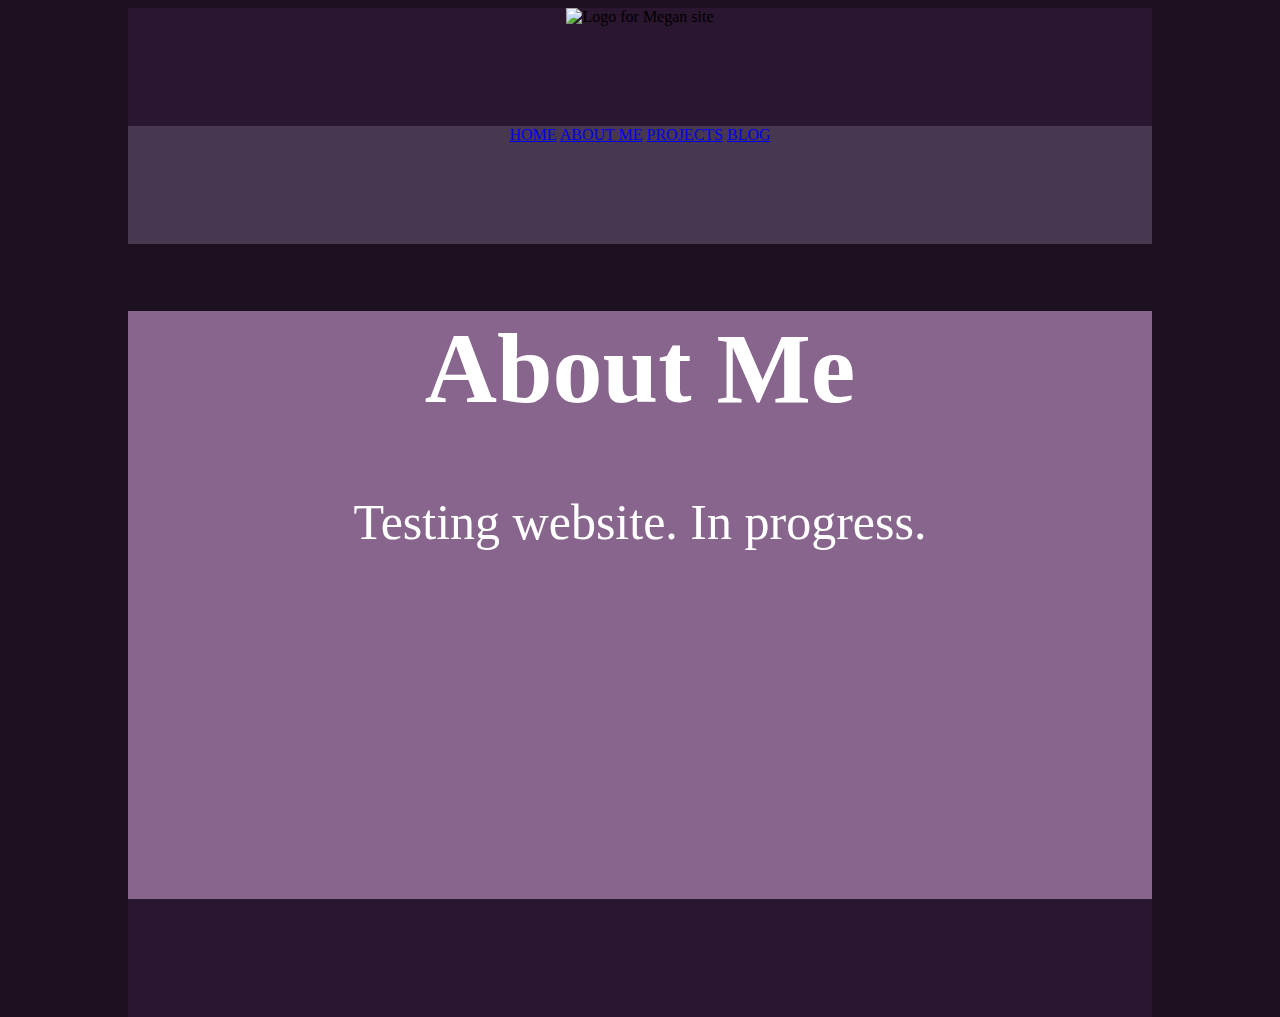
==== aboutME.html @ 0f5f6816 "Add files via upload" ====
<!DOCTYPE html>
<html lang="en">

<! Website code credit: https://www.youtube.com/watch?v=C5QFHp1oAws&t=7810s&ab_channel=BringYourOwnLaptop>
<! ---- head is for non-visible aspects of website ---->

<head>
    <meta charset="UTF-8"> 
    <meta name="viewport" content=""width=device-width, initial-scale="1.0">
    <meta http-equiv="X-UA-Compatable" content="ie=edge">
    <title>Megan Tran</title>
    <link rel="stylesheet" type="text/css" href = "style.css">
    <meta name="description" content="Insert text">


</head>

<!### ---- body is for visible aspects of website ---->

<body>

    <div class="container">

        <header>
            <img src="D:\Coding Python\Website\WebsiteLogo.png" width = 250 height = 120 alt = "Logo for Megan site">
        </header>
        <body></body>
        <nav>
            <a href="D:\Coding Python\Website\css\my_website.html">HOME</a>
            <a href="D:\Coding Python\Website\css\aboutME.html">ABOUT ME</a>
            <a href="D:\Coding Python\Website\css\my_projects.html">PROJECTS</a>
            <a href="D:\Coding Python\Website\css\my_blog.html">BLOG</a>
        </nav>
        <main>
            <h1>About Me</h1>
            <p>Testing website. In progress.</p>
            </main>
        <footer></footer>
    </div>
</body>
</html>
---- style.css ----
.container {

    margin-left: auto;
    margin-right: auto;
    width: 1024px;

}

header {
    background-color: rgb(43, 22, 48);
    height: 118px;
    text-align: center;
}

body {
    background-color: rgb(29, 16, 32);
    height: 118px;
    text-align: center;
    
}


nav{
    background-color: rgb(71, 55, 79);
    height: 118px;
    text-align: center;   
}

main{
    background-color: rgb(135, 101, 140);
    height: 588px;
    color: white;
    font-size: 50px;
    text-align: center
    
}

footer{
    background-color: rgb(43, 22, 48);
    height: 118px;
}
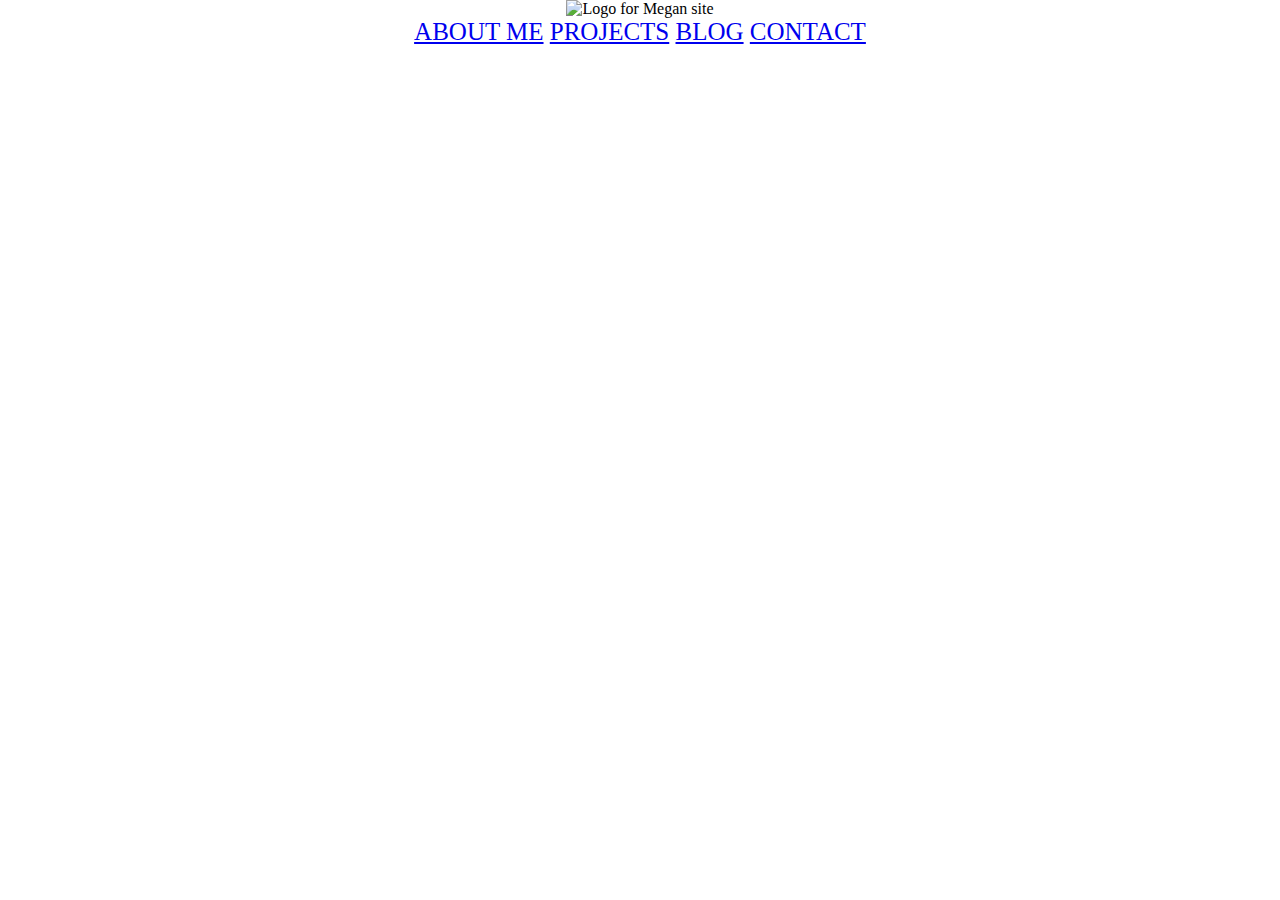
==== commit 8af9ee5c: "Add files via upload" ====
--- a/aboutME.html
+++ b/aboutME.html
@@ -14,7 +14,26 @@
 
 
 </head>
+<meta name="viewport" content="width=device-width, initial-scale=1">
+<style>
+body, html {
+  height: 100%;
+  margin: 0;
+}
 
+.bg {
+  /* The image used */
+  background-image: url("images/site_test.png");
+
+  /* Full height */
+  height: 100%; 
+
+  /* Center and scale the image nicely */
+  background-position: center;
+  background-repeat: no-repeat;
+  background-size: cover;
+}
+</style>
 <!### ---- body is for visible aspects of website ---->
 
 <body>
@@ -26,14 +45,13 @@
         </header>
         <body></body>
         <nav>
-            <a href="D:\Coding Python\Website\css\my_website.html">HOME</a>
             <a href="D:\Coding Python\Website\css\aboutME.html">ABOUT ME</a>
             <a href="D:\Coding Python\Website\css\my_projects.html">PROJECTS</a>
             <a href="D:\Coding Python\Website\css\my_blog.html">BLOG</a>
-        </nav>
+            <a href="D:\Coding Python\Website\css\my_contact.html">CONTACT</a>
         <main>
             <h1>About Me</h1>
-            <p>Testing website. In progress.</p>
+            <p>I am a rising senior at the University of South Florida exploring how to intertwine chemistry and artificial inteligence.</p>
             </main>
         <footer></footer>
     </div>
--- a/style.css
+++ b/style.css
@@ -6,36 +6,46 @@
 
 }
 
+img {
+    max-width:100%;
+    max-height: 100%;
+}
+
 header {
-    background-color: rgb(43, 22, 48);
-    height: 118px;
+    /* background-color: rgb(43, 22, 48);
+    height: 118px; */
     text-align: center;
 }
 
 body {
-    background-color: rgb(29, 16, 32);
-    height: 118px;
+    /* background-color: rgb(29, 16, 32);
+    height: 118px; */
     text-align: center;
+    background-image: url("images/site_test.png");
+    background-repeat: no-repeat;
+    background-position: center;
+    background-size: cover;
     
 }
 
 
 nav{
-    background-color: rgb(71, 55, 79);
-    height: 118px;
+    /* background-color: rgb(71, 55, 79); */
+    /* height: 118px; */
     text-align: center;   
+    font-size: 25px;
 }
 
 main{
-    background-color: rgb(135, 101, 140);
-    height: 588px;
+    /* background-color: rgb(135, 101, 140); */
+    /* height: 588px; */
     color: white;
-    font-size: 50px;
+    font-size: 25px;
     text-align: center
     
 }
 
 footer{
-    background-color: rgb(43, 22, 48);
-    height: 118px;
+    /* background-color: rgb(43, 22, 48); */
+    /* height: 118px; */
 }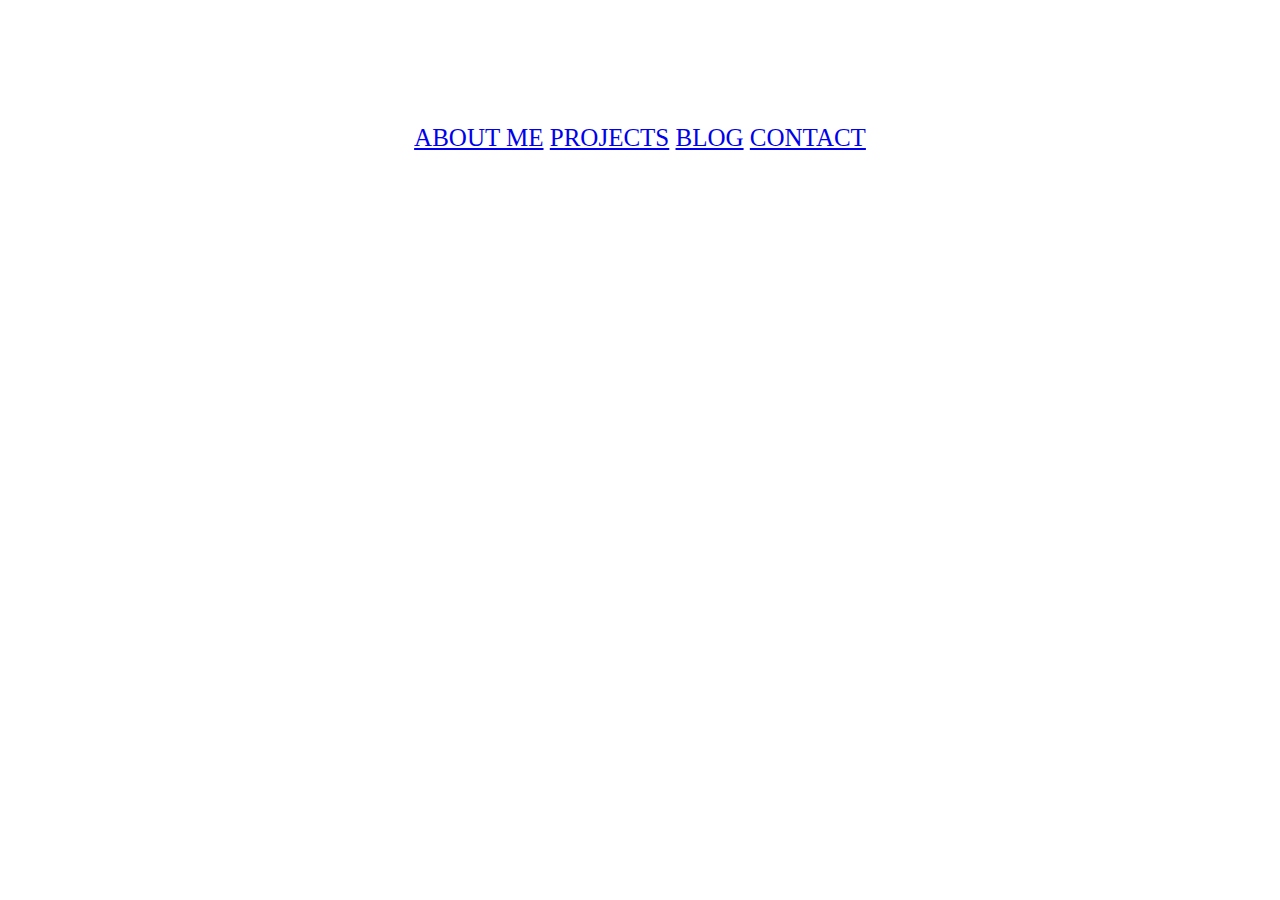
==== commit fa95416d: "Update aboutME.html" ====
--- a/aboutME.html
+++ b/aboutME.html
@@ -23,7 +23,7 @@
 
 .bg {
   /* The image used */
-  background-image: url("images/site_test.png");
+  background-image: url("site_test.png");
 
   /* Full height */
   height: 100%; 
@@ -41,14 +41,15 @@
     <div class="container">
 
         <header>
-            <img src="D:\Coding Python\Website\WebsiteLogo.png" width = 250 height = 120 alt = "Logo for Megan site">
+            <img src="WebsiteLogo.png" width = 250 height = 120 alt = "Logo for Megan site">
         </header>
         <body></body>
         <nav>
-            <a href="D:\Coding Python\Website\css\aboutME.html">ABOUT ME</a>
-            <a href="D:\Coding Python\Website\css\my_projects.html">PROJECTS</a>
-            <a href="D:\Coding Python\Website\css\my_blog.html">BLOG</a>
-            <a href="D:\Coding Python\Website\css\my_contact.html">CONTACT</a>
+            <a href="./aboutME">ABOUT ME</a>
+            <a href="./my_projects">PROJECTS</a>
+            <a href="./my_blog">BLOG</a>
+            <a href="./my_contact">CONTACT</a>
+
         <main>
             <h1>About Me</h1>
             <p>I am a rising senior at the University of South Florida exploring how to intertwine chemistry and artificial inteligence.</p>
@@ -56,4 +57,4 @@
         <footer></footer>
     </div>
 </body>
-</html>+</html>
